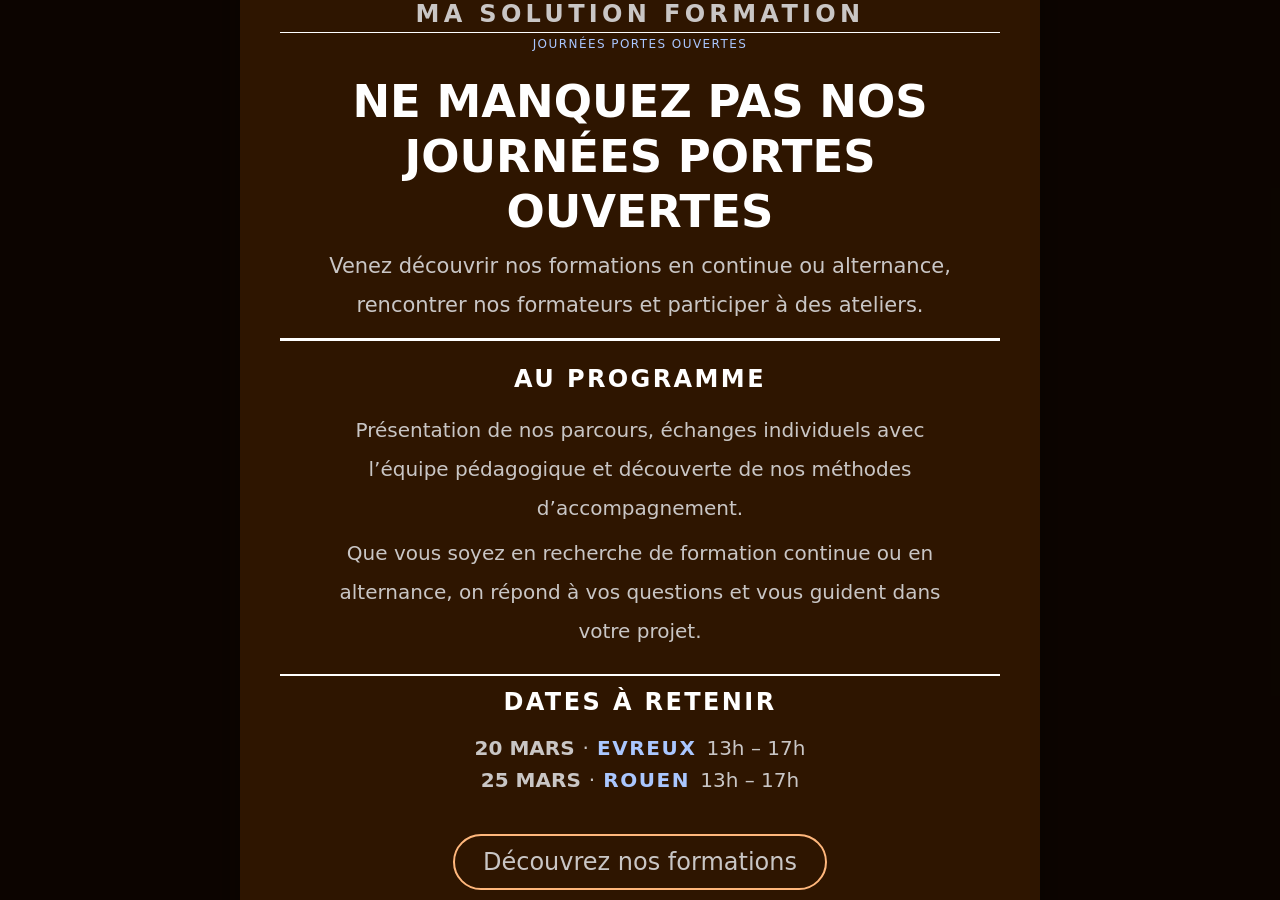
==== index.html @ afb70f4c "first commit" ====
<!DOCTYPE html>
<html>
<head>
  <meta charset="UTF-8" />
  <title>Popup JPO</title>
  <link rel="stylesheet" href="style.css" />
  <link rel="stylesheet" href="modal.css">
</head>
<body class="dark">
  <div class="jpo-overlay">
    <article class="jpo-frontpage" role="dialog" aria-modal="true">
      <button class="jpo-close" aria-label="Fermer la popup">&times;</button>

      <header class="jpo-frontpage-header">
        <div class="jpo-frontpage-masthead">MA SOLUTION FORMATION</div>
        <div class="jpo-frontpage-subhead">JOURNÉES PORTES OUVERTES</div>
      </header>

      <h2 class="jpo-frontpage-headline">
        Ne manquez pas nos<br> Journées portes ouvertes
      </h2>

      <p class="jpo-frontpage-chapo">
        Venez découvrir nos formations en continue ou alternance,<br>
        rencontrer nos formateurs et participer à des ateliers.
      </p>

      <div class="jpo-frontpage-rule"></div>

      <section class="jpo-frontpage-body">
        <div class="jpo-frontpage-col-main">
          <h2 class="jpo-frontpage-section-title">Au programme</h2>
          <p class="jpo-frontpage-text">
            Présentation de nos parcours, échanges individuels avec l’équipe
            pédagogique et découverte de nos méthodes d’accompagnement.
          </p>
          <p class="jpo-frontpage-text">
            Que vous soyez en recherche de formation continue ou en alternance,
            on répond à vos questions et vous guident dans votre projet.
          </p>
        </div>
      </section>

      <section class="jpo-frontpage-dates">
        <h2 class="jpo-frontpage-dates-title">Dates à retenir</h2>

        <div class="jpo-frontpage-dates-list">
          <div class="jpo-frontpage-date-item">
            <span class="jpo-frontpage-date-day">20 mars</span>
            <span class="jpo-frontpage-date-separator">·</span>
            <span class="jpo-frontpage-date-city"><a class="jpo-link" href="">Evreux</a></span>
            <span class="jpo-frontpage-date-time">13h – 17h</span>
          </div>

          <div class="jpo-frontpage-date-item">
            <span class="jpo-frontpage-date-day">25 mars</span>
            <span class="jpo-frontpage-date-separator">·</span>
            <span class="jpo-frontpage-date-city"><a class="jpo-link" href="">Rouen</a></span>
            <span class="jpo-frontpage-date-time">13h – 17h</span>
          </div>
        </div>
      </section>

      <footer class="jpo-frontpage-footer">
        <a href="#formations" class="outlined-button outlined-primary jpo-frontpage-cta">
          Découvrez nos formations
        </a>
      </footer>
    </article>
  </div>
</body>
</html>
---- style.css ----
/*

Theme Name: Ma solution formation thème

Author: MSF team

Description: This theme is use to create template for different taxonomy, as training, skills, projects

Requires at least: 6.7

Tested up to: 6.7

Requires PHP: 7.2

Version: 2.0

License: GNU General Public License v2 or later

License URI: http://www.gnu.org/licenses/gpl-2.0.html

*/

@charset "UTF-8";

@font-face {
    font-family: "SansSerifFLF";
    src: url("/wp-content/themes/msf/assets/fonts/SansSerifFLF.otf") format("opentype");
    font-weight: normal;
    font-style: normal;
}

@font-face {
    font-family: "SansSerifFLF";
    src: url("/wp-content/themes/msf/assets/fonts/SansSerifFLF-Demibold.otf") format("opentype");
    font-weight: 600;
    font-style: normal;
}

@keyframes fade_in_show {
    0% {
        opacity: 0;
    }

    100% {
        opacity: 1;
    }
}

@keyframes slideInRight {
    0% {
        opacity: 0;
        transform: translateX(20px);
    }

    100% {
        opacity: 1;
        transform: translateX(0);
    }
}

@keyframes slideOutLeft {
    0% {
        opacity: 1;
        transform: translateX(0);
    }

    100% {
        opacity: 0;
        transform: translateX(-20px);
    }
}

@keyframes progressPulse {

    0%,
    100% {
        transform: scale(1);
    }

    50% {
        transform: scale(1.1);
    }
}

@keyframes float {

    0%,
    100% {
        transform: translateY(0px);
    }

    50% {
        transform: translateY(-10px);
    }
}

:root {
    font-family: 'SansSerifFLF';
    --bold-weight: 600;
    --display-large-font-size: 43px;
    --display-large-line-height: 48px;
    --display-medium-font-size: 34px;
    --display-medium-line-height: 39px;
    --display-small-font-size: 27px;
    --display-small-line-height: 33px;
    --headline-large-font-size: 24px;
    --headline-large-line-height: 30px;
    --headline-medium-font-size: 21px;
    --headline-medium-line-height: 27px;
    --headline-small-font-size: 18px;
    --headline-small-line-height: 27px;
    --body-large-font-size: 14px;
    --body-large-line-height: 20px;
    --body-medium-font-size: 12px;
    --body-medium-line-height: 28px;
    --theme-switch-base-width: 34px;
    --theme-switch-base-height: 17px;
    --theme-switch-base-indicator-dimension: 6px;
    --theme-switch-base-indicator-pos-offset: 4px;
    --theme-switch-base-indicator-translation: 16px;
    --theme-switch-division-factor: 1;
    --theme-switch-width: calc(var(--theme-switch-base-width)/var(--theme-switch-division-factor));
    --theme-switch-height: calc(var(--theme-switch-base-height)/var(--theme-switch-division-factor));
    --theme-switch-indicator-dimension: calc(var(--theme-switch-base-indicator-dimension)/var(--theme-switch-division-factor));
    --theme-switch-indicator-pos-offset: calc(var(--theme-switch-base-indicator-pos-offset)/var(--theme-switch-division-factor));
    --theme-switch-indicator-translation: calc(var(--theme-switch-base-indicator-translation)/var(--theme-switch-division-factor));
    --outlined-button-padding-vertical: 10px;
    --outlined-button-padding-horizontal: 28px;
    --outlined-button-padding-border-radius: 100px;
    --corner-radius: 2px;
    --section-title-left-padding: 2vw;
    --section-padding: 7.5vh 10vw;
    --section-internal-gap: 4vh;
    --footer-sections-padding: 0 1vw;
    --footer-padding: 2vh 1vw;
    --footer-grid-template: 1fr;
    --footer-links-section-gap: 5%;
    --footer-links-section-padding: 0 10%;
    --footer-capacitations-grid-template: 1fr;
    --footer-capacitations-grid-gap: 4vh;
    --footer-capacitations-figure-padding: 2vh 6vw;
    --gapped-border-container-padding: 1vh 0.5vw;
    --hero-banner-padding: 6px 10px;
    --card-padding: 2vh 3vw;
    --card-internal-gap: 2vh;
    --card-wrapper-left-padding: 2vw;
    --body-post-margin-bottom: 2vh;
}

* {
    padding: 0px;
    margin: 0px;
    box-sizing: border-box;
}

html .light {
    --primary: #F28A1C;
    --on-primary: #FFFFFF;
    --primary-container: #FFDCC2;
    --on-primary-container: #6D3900;
    --secondary: #0066CC;
    --on-secondary: #D9D9D9;
    --secondary-container: #D7E3FF;
    --on-secondary-container: #00458E;
    --surface: #FCF8F8;
    --surface-container: #FFF;
    --surface-container-highest: #EBE8E7;
    --surface-container-var: #F4F0EF;
    --on-surface: #484646;
    --on-surface-var: #000;
    --outline: #DCD9D8;
    --sucess-surface: #B9F21C;
    --error-surface: #FF5449;
}

html .dark {
    --primary: #FFB77C;
    --on-primary: #4D2700;
    --primary-container: #6D3900;
    --on-primary-container: #FFDCC2;
    --secondary: #AAC7FF;
    --on-secondary: #002F65;
    --secondary-container: #00458E;
    --on-secondary-container: #D7E3FF;
    --surface: #1F0C00;
    --surface-container: #2E1500;
    --surface-container-highest: #353434;
    --surface-container-var: #3C1E00;
    --on-surface: #C9C6C5;
    --on-surface-var: #FFF;
    --outline: #929090;
    --sucess-surface: #B9F21C;
    --error-surface: #FF5449;
}

html {
    overflow-x: hidden;
}

h1,
h2,
h3,
h4,
h5,
h6,
p,
a,
li,
span {
    color: var(--on-surface);
}

h1 {
    font-size: var(--display-large-font-size);
    line-height: var(--display-large-line-height);
}

h2 {
    font-size: var(--display-medium-font-size);
    line-height: var(--display-medium-line-height);
}

h3 {
    font-size: var(--display-small-font-size);
    line-height: var(--display-small-line-height);
}

h4 {
    font-size: var(--headline-large-font-size);
    line-height: var(--headline-large-line-height);
}

h5 {
    font-size: var(--headline-medium-font-size);
    line-height: var(--headline-medium-line-height);
}

h6 {
    font-size: var(--headline-small-font-size);
    line-height: var(--headline-small-line-height);
}

p,
span,
a {
    font-size: var(--body-large-font-size);
    line-height: var(--body-large-line-height);
}

a {
    text-decoration: none;
}

.outlined-button {
    padding: var(--outlined-button-padding-vertical) var(--outlined-button-padding-horizontal);
    border-radius: var(--outlined-button-padding-border-radius);
    border: 2.5px solid black;
    width: fit-content;
    font-size: var(--headline-large-font-size);
    line-height: var(--headline-large-line-height);
}

.outlined-primary {
    background-color: var(--surface-container);
    border-color: var(--primary);
    color: var(--on-surface);
}

body {
    background-color: var(--surface);
}

.section-title {
    font-size: var(--display-small-font-size);
    line-height: var(--display-small-line-height);
    border-left: 1.5px solid var(--primary);
    padding-left: var(--section-title-left-padding);
}

section {
    padding: var(--section-padding);
    display: flex;
    flex-direction: column;
    gap: var(--section-internal-gap);
}

html {
    -ms-overflow-style: none;
    scrollbar-width: none;
}

html::-webkit-scrollbar {
    display: none;
}

nav {
    background-color: var(--surface-container);
    display: grid;
    grid-template-columns: repeat(2, 1fr);
    padding: 2vh 2vw;
    width: 100%;
    justify-content: space-between;
    position: relative;
}

nav img {
    height: auto;
    width: calc(2*4px + 2 * var(--theme-switch-height) + var(--theme-switch-width));
}

nav:has(#burger-checkbox:checked) #nav-links-container {
    display: flex;
    flex-direction: column;
    animation: fade_in_show 0.3s;
}

svg {
    fill: var(--primary);
    stroke: var(--primary);
}

#theme-switch-container {
    display: flex;
    gap: 4px;
    align-items: center;
}

#theme-switch-container svg {
    width: auto;
    height: var(--theme-switch-height);
}

.switch {
    position: relative;
    display: inline-block;
    width: var(--theme-switch-width);
    height: var(--theme-switch-height);
}

.switch input {
    opacity: 0;
    width: 0;
    height: 0;
}

.slider {
    position: absolute;
    top: 0;
    left: 0;
    right: 0;
    bottom: 0;
    background-color: var(--surface-container);
    -webkit-transition: .4s;
    transition: .4s;
    border: 2px solid var(--primary);
    border-radius: var(--theme-switch-height);
}

.slider:before {
    position: absolute;
    content: "";
    height: var(--theme-switch-indicator-dimension);
    width: var(--theme-switch-indicator-dimension);
    left: var(--theme-switch-indicator-pos-offset);
    bottom: var(--theme-switch-indicator-pos-offset);
    background-color: var(--primary);
    -webkit-transition: .4s;
    transition: .4s;
    border-radius: var(--theme-switch-indicator-dimension);
}

input:checked+.slider:before {
    -webkit-transform: translateX(var(--theme-switch-indicator-translation));
    -ms-transform: translateX(var(--theme-switch-indicator-translation));
    transform: translateX(var(--theme-switch-indicator-translation));
}

#nav-links-container {
    display: none;
    position: absolute;
    top: 100%;
    left: 0;
    right: 0;
    background-color: var(--surface-container-var);
    padding: 2vh 4vw;
    z-index: 1000;
    gap: 3vh;
}

#nav-links-container .outlined-primary {
    align-self: center;
}

.parent-menu-item {
    border-top: 1px solid var(--primary-container);
    padding-top: 0.5vh;
    display: flex;
    flex-direction: column;
    gap: 1vh;
    justify-content: space-between;
}

.parent-menu-item svg {
    height: 18px;
    width: auto;
}

.parent-menu-title {
    display: flex;
    gap: 0.5vh;
    justify-content: space-between;
    align-items: center;
}

.parent-menu-title a {
    font-size: var(--display-small-font-size);
    line-height: var(--display-small-line-height);
    font-weight: var(--bold-weight);
    color: var(--on-surface);
}

.parent-description {
    font-size: var(--headline-large-font-size);
    line-height: var(--headline-large-line-height);
    color: var(--primary);
    font-weight: var(--bold-weight);
    padding-bottom: 2vh;
}

.sub-menu-item-container {
    display: none;
    flex-direction: column;
    gap: 2vh;
    padding: 1vh 0;
    animation: fade_in_show 0.4s;
}

.sub-menu-item {
    display: flex;
    flex-direction: column;
    gap: 2vh;
}

.sub-menu-item a {
    font-size: var(--body-large-font-size);
    line-height: var(--body-large-line-height);
    font-weight: var(--bold-weight);
    color: var(--secondary);
}

.sub-menu-item ul {
    padding-left: 5vw;
    font-size: var(--body-large-font-size);
    line-height: var(--body-large-line-height);
    color: var(--on-surface-var);
}

.sub-nav {
    display: flex;
    flex-direction: column;
    gap: 2vh
}

#burger-checkbox {
    display: none;
}

#burger-button label {
    position: absolute;
    right: 20px;
    display: flex;
    flex-direction: column;
    justify-content: space-between;
    height: 40px;
}

#burger-button label div {
    position: relative;
    width: 50px;
    height: 5px;
    background-color: var(--secondary);
    transition: 0.3s ease transform, 0.3s ease top, 0.3s ease width,
        0.3s ease right, 0.3s ease opacity;
    border-radius: 2px;
    transform-origin: 0;
}

#burger-button:has(#burger-checkbox:checked) label div:first-child {
    transform: rotateZ(45deg);
}

#burger-button:has(#burger-checkbox:checked) label div:nth-child(2) {
    transform: rotateZ(45deg);
    opacity: 0;
    width: 0;
}

#burger-button:has(#burger-checkbox:checked) label div:last-child {
    transform: rotateZ(-45deg);
}

footer {
    width: 100%;
    display: grid;
    grid-template-columns: var(--footer-grid-template);
    background-color: var(--surface-container);
    padding: var(--footer-padding);
}

footer section {
    padding: var(--footer-sections-padding);
}

footer h3 {
    color: var(--secondary);
    text-align: center;
}

.facebook-cls-1 {
    fill: var(--surface-container);
}

.youtube-cls-1 {
    fill: var(--surface-container);
}

.youtube-cls-2 {
    fill-rule: evenodd;
}

.instagram-cls-1 {
    fill: var(--surface-container);
}

.instagram-cls-2 {
    fill-rule: evenodd;
}

.instagram-cls-2,
.instagram-cls-3 {
    fill: var(--primary);
}

#contacts a,
#contacts p {
    font-size: var(--headline-small-font-size);
    line-height: var(--headline-small-line-height);
}

#contacts p,
#links-section h6 {
    text-align: center;
}

#links-section>div {
    gap: var(--footer-links-section-gap);
    display: flex;
    padding: var(--footer-links-section-padding);
    justify-self: center;
    align-items: center;
    justify-items: center;
}

#links-section svg {
    flex: 1;
    width: 100%;
}

#links-section p {
    text-align: center;
}

#links-section>div>a {
    flex: 1;
}

#capacitations>div {
    display: grid;
    grid-template-columns: var(--footer-capacitations-grid-template);
    gap: var(--footer-capacitations-grid-gap);
    justify-items: center;
    align-items: center;
}

#capacitations figure {
    width: 100%;
    height: 100%;
    padding: var(--footer-capacitations-figure-padding);
    background-color: white;
    border-radius: var(--corner-radius);
}

#capacitations img {
    height: 100%;
    width: 100%;
    object-fit: contain;
}

#capacitations a {
    line-height: var(--display-small-line-height);
    font-size: var(--display-small-font-size);
    font-weight: var(--bold-weight);
    color: var(--primary);
    text-align: center;
}

.gapped-border {
    --s: 4vh;
    border: 3px solid var(--primary);
    width: 100%;
    aspect-ratio: 16/9;
    padding: var(--gapped-border-container-padding);
    background-color: var(--surface-container) content-box;
    mask:
        conic-gradient(at var(--s) var(--s), #0000 75%, #000 0) 0 0/calc(100% - var(--s)) calc(100% - var(--s)),
        conic-gradient(#000 0 0) content-box;
}

#legal-links ul,
#quick-links ul {
    list-style-type: none;
    display: flex;
    flex-direction: column;
    justify-content: center;
    text-align: center;
}

#legal-links a,
#quick-links a {
    line-height: var(--display-small-line-height);
    font-size: var(--display-small-font-size);
}

#post-content {
    padding: var(--section-padding);
}

#post-content h1 {
    line-height: var(--display-large-line-height);
    font-size: var(--display-large-font-size);
    margin-bottom: 1vh;
}

#post-title-banner {
    width: 90%;
}

#post-content header {
    margin-bottom: 2vh;
}

#post-content ul {
    margin-left: 2vw;
}

#post-content table {
    border: 0.8px solid var(--on-surface);
    color: var(--on-surface);
}

.post-body h2,
.post-body h3,
.post-body p,
.post-body ul,
.post-body table,
.wp-block-group h2,
.wp-block-group h3,
.wp-block-group p,
.wp-block-group ul,
.wp-block-group table {
    margin-bottom: var(--body-post-margin-bottom);
}

#post-content header,
#project-header header {
    position: relative;
}

#hero-image {
    width: 100%;
    aspect-ratio: 16/10;
}

.hero-banner {
    position: absolute;
    padding: var(--hero-banner-padding);
    background-color: rgba(0, 0, 0, 0.8);
}

.hero-title {
    top: 2vh;
    width: 100%;
}

.hero-title h2 {
    display: flex;
}

.hero-title h2 span:first-child::after {
    content: "";
    display: inline-block;
    background-color: var(--primary);
    height: var(--body-large-line-height);
    width: 1px;
    margin: 0 8px;
    vertical-align: middle;
}

.hero-title h1 {
    line-height: var(--display-small-line-height);
    font-size: var(--display-small-font-size);
}

.hero-date {
    bottom: 2vh;
    right: 0;
    display: flex;
    justify-items: center;
    flex-direction: column;
    color: var(--on-surface-var);
}

.light .hero-date time,
.light .hero-title span,
.light .hero-title h1 {
    color: #c9c6c5;
}

.hero-date time:first-child:after {
    content: "";
    display: block;
    background-color: var(--primary);
    height: var(--body-large-line-height);
    margin: 1vh 0;
    width: 100%;
    height: 1px;
}

body>header {
    position: relative;
}

#nav-form {
    top: 15%;
    left: 50%;
    width: 90%;
    z-index: 9999;
    padding: 4vh 5vw;
    flex-direction: column;
    transform: translateX(-50%);
    position: absolute;
    border-radius: var(--corner-radius);
    background-color: var(--surface-container);
    border: solid 0.5px var(--primary);
    max-width: 600px;
}

.display-none {
    display: none;
}

.display-flex {
    display: flex;
}

#nav-form-header {
    display: flex;
    justify-content: space-between;
    margin-bottom: 2vh;
}

#nav-form-header svg {
    height: var(--headline-medium-line-height);
    fill: var(--on-surface-var);
    stroke: unset;
    cursor: pointer;
    transition: transform 0.2s ease;
}

#nav-form-progress {
    padding: 1vh 2vw;
    background-color: var(--primary-container);
    display: flex;
    flex-direction: column;
    gap: 2vh;
    border-radius: var(--corner-radius);
    margin-bottom: 3vh;
}

#nav-form-progress>div::after {
    content: '';
    position: absolute;
    left: 14px;
    top: 100%;
    width: 2px;
    height: 2vh;
    background-color: var(--on-primary-container);
    transition: all 0.3s ease;
}

#nav-form-progress>div:last-child::after {
    display: none;
}

#nav-form-progress>div {
    display: flex;
    gap: 2vw;
    align-items: center;
    transition: all 0.3s ease;
    position: relative;
}

#nav-form-progress>div span:first-child {
    border-radius: 50%;
    aspect-ratio: 1;
    width: 30px;
    display: flex;
    justify-content: center;
    align-items: center;
    font-weight: var(--bold-weight);
    transition: all 0.3s ease;
}

.progress-inactive {
    background-color: var(--outline);
    color: var(--on-surface);
}

.progress-active {
    background-color: var(--primary);
    color: var(--on-primary);
    animation: progressPulse 0.6s ease-in-out;
}

.progress-validate {
    background-color: var(--sucess-surface);
    color: #FFF;
}

.progress-validate::after {
    content: "✓";
}

fieldset {
    border: unset;
    display: grid;
    gap: 2vh;
}

fieldset.step-entering {
    animation: slideInRight 0.4s ease-out;
}

fieldset.step-leaving {
    animation: slideOutLeft 0.4s ease-out;
}

fieldset>div {
    display: grid;
    width: 100%;
    gap: 1.5vh;
}

label {
    font-size: var(--body-large-font-size);
    line-height: var(--body-large-line-height);
    color: var(--on-surface);
}

.field-form-radio {
    display: flex;
    justify-content: space-between;
    align-items: center;
    padding: 1vh 0;
}

.field-form-radio input[type="radio"],
.field-form-radio input[type="checkbox"] {
    appearance: none;
    -webkit-appearance: none;
    -moz-appearance: none;
    width: 20px;
    height: 20px;
    border: 2px solid var(--outline);
    background-color: #FFF;
    cursor: pointer;
    position: relative;
    transition: all 0.3s ease;
}

.field-form-radio input[type="radio"] {
    border-radius: 50%;
}

.field-form-radio input[type="checkbox"] {
    border-radius: 4px;
}

.field-form-radio input[type="radio"]:checked,
.field-form-radio input[type="checkbox"]:checked {
    border-color: var(--primary);
    background-color: #FFF;
}

.field-form-radio input[type="radio"]:checked::after {
    content: "";
    position: absolute;
    width: 10px;
    height: 10px;
    background-color: var(--primary);
    border-radius: 50%;
    top: 50%;
    left: 50%;
    transform: translate(-50%, -50%);
}

.field-form-radio input[type="checkbox"]:checked::after {
    content: "✓";
    position: absolute;
    color: var(--primary);
    font-size: 14px;
    font-weight: bold;
    top: 50%;
    left: 50%;
    transform: translate(-50%, -50%);
    line-height: 1;
}

.field-form-text {
    display: flex;
    flex-direction: column;
    gap: 0.5vh;
}

.field-form-text input,
.field-form-text textarea {
    padding: 8px 12px;
    border: 1px solid var(--outline);
    border-radius: var(--corner-radius);
    background-color: var(--surface-container);
    color: var(--on-surface);
    font-family: inherit;
    font-size: var(--body-large-font-size);
    transition: border-color 0.3s ease, outline 0.3s ease;
}

.field-form-text input:focus,
.field-form-text textarea:focus {
    outline: 2px solid var(--primary);
    border-color: var(--primary);
}

.field-error {
    color: var(--error-surface);
    font-size: var(--body-large-font-size);
    margin-top: 0.5vh;
    min-height: 18px;
}

.next-button {
    padding: 10px 24px;
    border: unset;
    border-radius: 5px;
    background-color: var(--primary);
    color: var(--on-primary);
    width: min-content;
    margin-top: 2vh;
    cursor: pointer;
    font-size: var(--body-large-font-size);
    font-weight: var(--bold-weight);
    transition: all 0.3s ease;
}

.next-button:disabled {
    opacity: 0.5;
    cursor: not-allowed;
}

.toast-container {
    position: fixed;
    top: 20px;
    right: 20px;
    z-index: 10000;
    display: flex;
    flex-direction: column;
    gap: 12px;
    pointer-events: none;
}

.toast {
    display: flex;
    align-items: center;
    gap: 12px;
    padding: 12px 16px;
    background-color: var(--surface-container);
    border-radius: var(--corner-radius);
    box-shadow: 0 4px 12px rgba(0, 0, 0, 0.15);
    min-width: 300px;
    max-width: 400px;
    opacity: 0;
    transform: translateX(100%);
    transition: all 0.3s ease;
    pointer-events: all;
    border-left: 4px solid;
}

.toast--visible {
    opacity: 1;
    transform: translateX(0);
}

.toast--hiding {
    opacity: 0;
    transform: translateX(100%);
}

.toast--success {
    border-left-color: var(--sucess-surface);
}

.toast--error {
    border-left-color: var(--error-surface);
}

.toast--warning {
    border-left-color: var(--primary);
}

.toast--info {
    border-left-color: var(--secondary);
}

.toast__icon {
    flex-shrink: 0;
    width: 24px;
    height: 24px;
}

.toast--success .toast__icon svg {
    fill: var(--sucess-surface);
}

.toast--error .toast__icon svg {
    fill: var(--error-surface);
}

.toast--warning .toast__icon svg {
    fill: var(--primary);
}

.toast--info .toast__icon svg {
    fill: var(--secondary);
}

.toast__message {
    flex: 1;
    font-size: var(--body-large-font-size);
    line-height: var(--body-large-line-height);
    color: var(--on-surface);
}

.toast__close {
    flex-shrink: 0;
    background: transparent;
    border: none;
    color: var(--on-surface-var);
    font-size: 24px;
    line-height: 1;
    cursor: pointer;
    padding: 0;
    width: 24px;
    height: 24px;
    display: flex;
    align-items: center;
    justify-content: center;
    transition: opacity 0.2s ease;
    opacity: 0.6;
}

.toast__close:hover {
    opacity: 1;
}

.error-404 {
    min-height: 70vh;
    display: flex;
    align-items: center;
    justify-content: center;
    padding: var(--section-padding);
    background-color: var(--surface);
}

.error-container {
    width: 100%;
    max-width: 600px;
    margin: 0 auto;
}

.error-content {
    display: flex;
    flex-direction: column;
    align-items: center;
    gap: 3vh;
    text-align: center;
}

.error-image {
    width: 120px;
    height: 120px;
    margin-bottom: 2vh;
    animation: float 3s ease-in-out infinite;
}

.error-image svg {
    width: 100%;
    height: 100%;
}

.error-404 h1 {
    font-size: 64px;
    line-height: 1.2;
    font-weight: var(--bold-weight);
    color: var(--primary);
    margin: 0;
}

.error-404 .subtitle {
    font-size: var(--display-small-font-size);
    line-height: var(--display-small-line-height);
    font-weight: var(--bold-weight);
    color: var(--on-surface);
    margin: 0;
}

.error-404 .description {
    font-size: var(--body-large-font-size);
    line-height: var(--body-large-line-height);
    color: var(--on-surface);
    margin: 2vh 0;
}

.error-404 .seo-suggestions {
    display: flex;
    flex-direction: column;
    gap: 2vh;
    width: 100%;
    margin-top: 2vh;
}

.error-404 .home-button {
    display: inline-flex;
    align-items: center;
    justify-content: center;
    padding: var(--outlined-button-padding-vertical) var(--outlined-button-padding-horizontal);
    border-radius: var(--outlined-button-padding-border-radius);
    border: 2.5px solid var(--primary);
    background-color: var(--surface-container);
    color: var(--on-surface);
    font-size: var(--headline-large-font-size);
    line-height: var(--headline-large-line-height);
    font-weight: 500;
    text-decoration: none;
    transition: all 0.3s ease;
}

.post {
    background-color: var(--surface-container);
    padding: var(--card-padding);
    border-radius: var(--corner-radius);
}

.post>div {
    display: flex;
    flex-direction: column;
    border-left: 1.5px solid var(--primary);
    padding-left: var(--card-wrapper-left-padding);
    gap: var(--card-internal-gap);
}

.post h3 {
    font-size: var(--headline-large-font-size);
    line-height: var(--headline-large-line-height);
    color: var(--on-surface-var);
}

.post header span {
    font-size: var(--headline-large-font-size);
    line-height: var(--headline-large-line-height);
    color: var(--secondary);
}

.post a {
    text-align: right;
    color: var(--primary);
    font-weight: 600;
    font-size: var(--headline-medium-font-size);
    line-height: var(--headline-medium-line-height);
}

.post footer {
    display: flex;
    justify-content: end;
}

.post figure {
    padding-bottom: var(--card-internal-gap);
}

.post img {
    width: 100%;
    aspect-ratio: 16/10;
    object-fit: cover;
    object-position: center 15%;
    border-radius: var(--corner-radius);
}

.sun-hollow-cls-1,
.sun-hollow-cls-2 {
    fill: var(--primary);
}

.sun-hollow-cls-3 {
    fill: none;
    stroke: var(--primary);
    stroke-miterlimit: 10;
    stroke-width: 2.71px;
}

.sun-hollow-cls-2 {
    fill-rule: evenodd;
}

.sun-full-cls-1,
.sun-full-cls-2 {
    fill: var(--primary);
}

.sun-full-cls-2 {
    fill-rule: evenodd;
}

.moon-hollow-1 {
    fill: none;
    stroke: var(--primary);
    stroke-miterlimit: 10;
    stroke-width: 3.01px;
}

.maintenance-logo {
    display: flex;
    justify-content: center;
}

.maintenance {
    display: flex;
    flex-direction: column;
    gap: 30px;
    justify-items: center;
    text-align: center;
}

.nav-badge {
    aspect-ratio: 1;
    height: unset;
}

.wp-custom-link a {
    color: var(--on-surface);
    font-weight: var(--bold-weight);
}

.banner-container {
    width: 100%;
    overflow: hidden;
    background: linear-gradient(135deg, var(--primary) 0%, var(--secondary) 100%);
    padding: 15px 0;
}

.banner-inner {
    display: flex;
    width: fit-content;
    gap: 60px;
    animation: scroll-left 20s linear infinite;
}

.banner-track {
    display: flex;
    white-space: nowrap;
    gap: 60px;
}

.banner-track span {
    text-transform: uppercase;
    padding: 0 10px;
    color: white;
}

.nav-badge {
    width: 110px;
    height: auto;
    aspect-ratio: 1;
}

#post-content a {
    font-weight: var(--bold-weight);
    color: var(--secondary);
}

#post-content a:hover {
    text-decoration: underline;
}

@keyframes scroll-left {
    0% {
        transform: translateX(0);
    }

    100% {
        transform: translateX(-45%);
    }
}

@media screen and (min-width: 768px) {
    :root {
        --display-large-font-size: 50px;
        --display-large-line-height: 56px;
        --display-medium-font-size: 39px;
        --display-medium-line-height: 45px;
        --display-small-font-size: 32px;
        --display-small-line-height: 39px;
        --headline-large-font-size: 28px;
        --headline-large-line-height: 35px;
        --headline-medium-font-size: 24px;
        --headline-medium-line-height: 32px;
        --headline-small-font-size: 21px;
        --headline-small-line-height: 27px;
        --body-large-font-size: 16px;
        --body-large-line-height: 23px;
        --theme-switch-division-factor: 0.75;
        --footer-grid-template: repeat(2, 1fr);
        --footer-sections-padding: 0 2vw;
        --footer-padding: 4vh 1vw;
        --hero-banner-padding: 6px 10px;
        --card-padding: 2vh 1.5vw;
        --body-post-margin-bottom: 3vh;
    }

    #nav-form {
        width: 80%;
        max-width: 700px;
        padding: 5vh 6vw;
    }

    #nav-form-header svg:hover {
        transform: rotate(90deg);
    }

    .field-form-radio:hover {
        background-color: rgba(var(--primary), 0.05);
    }

    .field-form-radio input[type="radio"]:hover,
    .field-form-radio input[type="checkbox"]:hover {
        border-color: var(--primary);
        transform: scale(1.1);
    }

    .next-button:not(:disabled):hover {
        opacity: 0.9;
        transform: translateY(-2px);
        box-shadow: 0 4px 8px rgba(0, 0, 0, 0.1);
    }

    .toast-container {
        right: 10px;
        left: 10px;
        top: 10px;
    }

    .toast {
        min-width: unset;
        max-width: unset;
        width: 100%;
    }

    .error-image {
        width: 150px;
        height: 150px;
    }

    .error-404 h1 {
        font-size: 96px;
    }

    .error-404 .seo-suggestions {
        flex-direction: row;
        justify-content: center;
    }

    .post header {
        display: flex;
        justify-content: space-between;

    }

    .nav-badge {
        width: 200px;
    }
}

@media screen and (min-width: 1024px) {
    :root {
        --display-large-font-size: 57px;
        --display-large-line-height: 64px;
        --display-medium-font-size: 45px;
        --display-medium-line-height: 52px;
        --display-small-font-size: 34px;
        --display-small-line-height: 44px;
        --headline-large-font-size: 32px;
        --headline-large-line-height: 40px;
        --headline-medium-font-size: 28px;
        --headline-medium-line-height: 36px;
        --headline-small-font-size: 24px;
        --headline-small-line-height: 32px;
        --body-large-font-size: 20px;
        --body-large-line-height: 28px;
        --theme-switch-division-factor: 0.5625;
        --section-title-left-padding: 1vw;
        --section-padding: 8vh 14vw;
        --section-internal-gap: calc(2vh + 2vw);
        --footer-grid-template: repeat(5, 1fr);
        --footer-sections-padding: 0 1vw;
        --footer-padding: 2vh 2vw;
        --footer-capacitations-figure-padding: 0.25vh 0.5vw;
        --footer-links-section-padding: 0 20%;
        --footer-capacitations-grid-template: repeat(2, 1fr);
        --hero-banner-padding: 6px 10px;
        --card-padding: 1.5vh 1vw;
        --body-post-margin-bottom: 4vh;
    }

    nav img {
        height: 8vh;
        width: auto;
    }

    footer section {
        padding: 0;
    }

    .gapped-border {
        --s: 2vh;
        padding: 0;
    }

    footer {
        gap: 1vw;
    }

    .outlined-primary:hover {
        background-color: var(--primary-container);
        color: var(--on-primary-container);
    }

    .outlined-button {
        font-size: var(--headline-small-font-size);
        line-height: var(--headline-small-line-height);
    }

    nav {
        grid-template-columns: 1fr 4fr 1fr;
        justify-items: center;
        align-items: center;
        position: relative;
    }

    #logo-nav-link {
        justify-self: start;
    }

    .menu-header-menu-container {
        display: flex;
        gap: 2vw;
    }

    #nav-links-container {
        top: 0;
        display: flex;
        flex-direction: column;
        background-color: var(--surface-container);
        gap: 2vh;
        position: static;
    }

    #nav-background-hovered {
        top: 100%;
        left: 0;
        right: 0;
        width: 100%;
        height: min(60vh, 500px);
        background-color: var(--surface-container-var);
        display: none;
        position: absolute;
        z-index: 1;
    }

    #nav-links-container svg {
        display: none;
    }

    .parent-menu-item {
        border: none;
    }

    .parent-menu-item a {
        text-align: center;
        border: none;
        font-size: var(--headline-medium-font-size);
        line-height: var(--headline-medium-line-height);
    }

    .sub-nav a {
        height: calc(2 * var(--headline-medium-line-height));
    }

    .sub-menu-item-container {
        display: none;
    }

    .sub-menu-item-container {
        position: absolute;
        display: none;
        background-color: var(--surface-container-var);
        animation: fade_in_show 0.4s;
        top: 100%;
        left: 0;
        right: 0;
        width: 100%;
        z-index: 2;
        padding: 4vh 2vw;
    }

    .sub-menu-item {
        display: grid;
        grid-template-columns: repeat(4, 1fr);
        gap: 4vw;
    }

    .sub-menu-item ul {
        padding-left: 2vw;
    }

    #burger-button,
    #burger-button * {
        display: none;
    }

    #nav-form-button {
        cursor: pointer;
    }

    #capacitations>div a {
        order: 3;
        grid-column: 1 / span 2;
    }

    .hero-title {
        top: 5vh;
        width: fit-content;
    }

    .hero-date {
        bottom: 5vh;
    }

    #nav-form {
        width: 70%;
        max-width: 800px;
    }

    .error-image {
        width: 180px;
        height: 180px;
    }

    .error-404 h1 {
        font-size: 120px;
    }

    .error-404 .home-button:hover {
        background-color: var(--primary-container);
        color: var(--on-primary-container);
        transform: translateY(-2px);
        box-shadow: 0 4px 12px rgba(0, 0, 0, 0.1);
    }

    .post figure {
        padding: 0;
    }

    .post>div>div {
        display: grid;
        gap: 1vw;
        grid-template-columns: 1fr 2fr;
    }

    .nav-badge {
        align-self: center;
        width: 175px;
    }

    .wp-custom-link a:hover {
        text-decoration: underline;
    }

}
---- modal.css ----
.jpo-overlay {
    position: fixed;
    inset: 0;
    background: rgba(0, 0, 0, 0.6);
    display: flex;
    align-items: center;
    justify-content: center;
    z-index: 9999;
    animation: fade_in_show 0.3s ease-out;
    padding: 16px;
}

.jpo-overlay .jpo-link {
    color: var(--secondary);
    text-decoration: none;
    font-weight: var(--bold-weight);
}

.jpo-frontpage {
    background-color: var(--surface-container);
    color: var(--on-surface);
    width: 100%;
    max-width: 800px;
    padding: 20px 16px;
    border-radius: 3px;
    box-shadow: 0 10px 30px rgba(0, 0, 0, 0.35);
    position: relative;
    font-family: 'SansSerifFLF', system-ui, -apple-system, BlinkMacSystemFont, sans-serif;
    display: flex;
    flex-direction: column;
}

.jpo-close {
    position: absolute;
    top: 8px;
    right: 10px;
    border: none;
    background: transparent;
    color: var(--on-surface-var);
    font-size: 20px;
    cursor: pointer;
    line-height: 1;
}

.jpo-frontpage-header {
    text-align: center;
    margin-bottom: 8px;
    padding-top: 8px;
}

.jpo-frontpage-masthead {
    font-size: calc(var(--headline-small-font-size) * 1.0);
    letter-spacing: 0.18em;
    text-transform: uppercase;
    font-weight: var(--bold-weight);
    border-bottom: 1px solid var(--on-surface-var);
    padding-bottom: 4px;
}

.jpo-frontpage-subhead {
    font-size: var(--body-medium-font-size);
    text-transform: uppercase;
    letter-spacing: 0.12em;
    margin-top: 4px;
    color: var(--secondary);
}

.jpo-frontpage-headline {
    margin-top: 12px;
    text-align: center;
    text-transform: uppercase;
    font-weight: var(--bold-weight);
    color: var(--on-surface-var);
    font-size: var(--display-small-font-size);
    line-height: var(--display-small-line-height);
}

.jpo-frontpage-chapo {
    margin-top: 8px;
    text-align: center;
    font-size: calc(var(--body-large-font-size) * 1.05);
    line-height: calc(var(--body-large-line-height) * 1.4);
}

.jpo-frontpage-rule {
    margin: 12px 0;
    border-top: 3px solid var(--on-surface-var);
}

.jpo-frontpage-body {
    display: block;
    padding: 0 4vw;
}

.jpo-frontpage-col-main {
    padding-right: 0;
    border-right: none;
}

.jpo-frontpage-section-title {
    font-size: var(--headline-small-font-size);
    text-transform: uppercase;
    letter-spacing: 0.10em;
    text-align: center;
    margin-bottom: 6px;
    color: var(--on-surface-var);
}

.jpo-frontpage-text {
    font-size: var(--body-large-font-size);
    line-height: calc(var(--body-large-line-height) * 1.4);
    text-align: center;
    margin-bottom: 6px;
}

.jpo-frontpage-dates {
    margin-top: 16px;
    padding-top: 10px;
    padding: 0 4vw;
    gap: unset;
    padding-bottom: 10px;
    border-top: 2px solid var(--on-surface-var);
}

.jpo-frontpage-dates-title {
    text-align: center;
    font-size: var(--headline-small-font-size);
    text-transform: uppercase;
    letter-spacing: 0.10em;
    margin-bottom: 6px;
    color: var(--on-surface-var);
}

.jpo-frontpage-dates-list {
    display: flex;
    flex-direction: column;
    gap: 4px;
}

.jpo-frontpage-date-item {
    font-size: calc(var(--body-large-font-size) * 1.05);
    line-height: calc(var(--body-large-line-height) * 1.3);
    display: flex;
    justify-content: center;
}

.jpo-frontpage-date-day {
    font-weight: var(--bold-weight);
    text-transform: uppercase;
}

.jpo-frontpage-date-city {
    text-transform: uppercase;
    letter-spacing: 0.08em;
}

.jpo-frontpage-date-time {
    margin-left: 0.5em;
}

.jpo-frontpage-date-separator {
    margin: 0 0.4em;
}

.jpo-frontpage-footer {
    margin-top: 20px;
    padding-top: 10px;
    display: flex;
    justify-content: center;
}

.jpo-frontpage-cta {
    font-size: var(--headline-small-font-size);
    line-height: var(--headline-small-line-height);
}

@media screen and (min-width: 900px) {
    .jpo-frontpage {
        padding: 24px 40px;
    }

    .jpo-frontpage-headline {
        font-size: calc(var(--display-medium-font-size) * 1.0);
        line-height: calc(var(--display-medium-line-height) * 1.05);
        margin-top: 16px;
    }

    .jpo-link:hover,
    .jpo-link:focus {
        text-decoration: underline;
    }
}
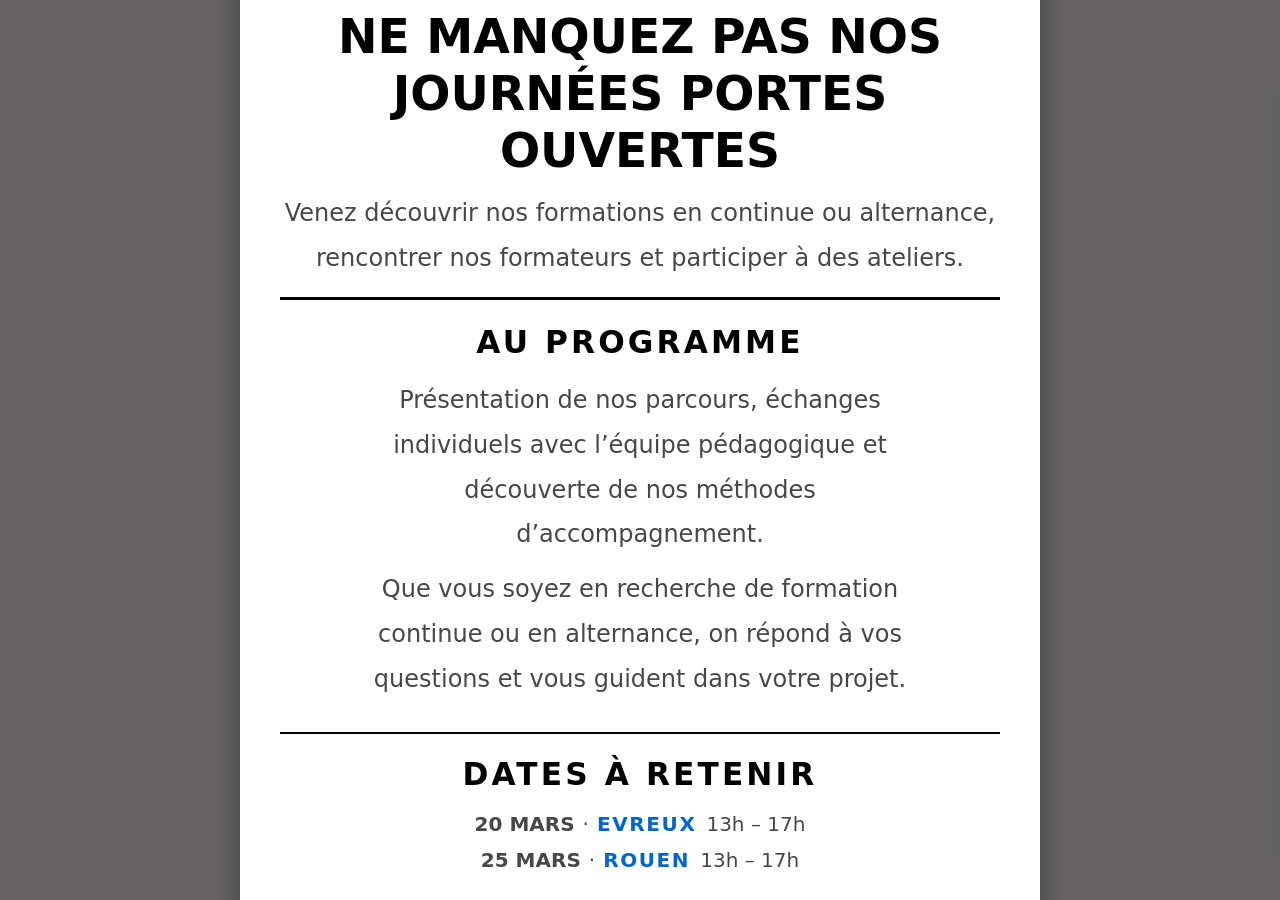
==== commit 4b5929bd: "demo ready" ====
--- a/index.html
+++ b/index.html
@@ -6,7 +6,7 @@
   <link rel="stylesheet" href="style.css" />
   <link rel="stylesheet" href="modal.css">
 </head>
-<body class="dark">
+<body class="light">
   <div class="jpo-overlay">
     <article class="jpo-frontpage" role="dialog" aria-modal="true">
       <button class="jpo-close" aria-label="Fermer la popup">&times;</button>
--- a/modal.css
+++ b/modal.css
@@ -1,192 +1,217 @@
 .jpo-overlay {
-    position: fixed;
-    inset: 0;
-    background: rgba(0, 0, 0, 0.6);
-    display: flex;
-    align-items: center;
-    justify-content: center;
-    z-index: 9999;
-    animation: fade_in_show 0.3s ease-out;
-    padding: 16px;
+  position: fixed;
+  inset: 0;
+  background: rgba(0, 0, 0, 0.6);
+  display: flex;
+  align-items: center;
+  justify-content: center;
+  z-index: 9999;
+  animation: fade_in_show 0.3s ease-out;
+  padding: 12px;
 }
 
 .jpo-overlay .jpo-link {
-    color: var(--secondary);
-    text-decoration: none;
-    font-weight: var(--bold-weight);
-}
-
+  color: var(--secondary);
+  text-decoration: none;
+  font-weight: var(--bold-weight);
+}
+
+/* MOBILE FIRST : texte grand et modal plus étirée */
 .jpo-frontpage {
-    background-color: var(--surface-container);
-    color: var(--on-surface);
-    width: 100%;
+  background-color: var(--surface-container);
+  color: var(--on-surface);
+  width: 100%;
+  max-width: 880px;              /* plus large sur mobile paysage */
+  padding: 26px 22px;            /* plus d’air */
+  border-radius: 3px;
+  box-shadow: 0 10px 30px rgba(0, 0, 0, 0.35);
+  position: relative;
+  font-family: 'SansSerifFLF', system-ui, -apple-system, BlinkMacSystemFont, sans-serif;
+  display: flex;
+  flex-direction: column;
+}
+
+.jpo-close {
+  position: absolute;
+  top: 10px;
+  right: 12px;
+  border: none;
+  background: transparent;
+  color: var(--on-surface-var);
+  font-size: 24px;              /* plus lisible au pouce */
+  cursor: pointer;
+  line-height: 1;
+}
+
+/* Bandeau journal */
+.jpo-frontpage-header {
+  text-align: center;
+  margin-bottom: 12px;
+  padding-top: 12px;
+}
+
+.jpo-frontpage-masthead {
+  font-size: calc(var(--headline-small-font-size) * 1.3);
+  letter-spacing: 0.18em;
+  text-transform: uppercase;
+  font-weight: var(--bold-weight);
+  border-bottom: 1px solid var(--on-surface-var);
+  padding-bottom: 6px;
+}
+
+.jpo-frontpage-subhead {
+  font-size: calc(var(--body-medium-font-size) * 1.3);
+  text-transform: uppercase;
+  letter-spacing: 0.12em;
+  margin-top: 6px;
+  color: var(--secondary);
+}
+
+/* Gros titre */
+.jpo-frontpage-headline {
+  margin-top: 18px;
+  text-align: center;
+  text-transform: uppercase;
+  font-weight: var(--bold-weight);
+  color: var(--on-surface-var);
+  font-size: calc(var(--display-small-font-size) * 1.4);     /* très gros */
+  line-height: calc(var(--display-small-line-height) * 1.2);
+}
+
+/* Chapô */
+.jpo-frontpage-chapo {
+  margin-top: 12px;
+  text-align: center;
+  font-size: calc(var(--body-large-font-size) * 1.4);
+  line-height: calc(var(--body-large-line-height) * 1.7);
+}
+
+/* Filet */
+.jpo-frontpage-rule {
+  margin: 16px 0;
+  border-top: 3px solid var(--on-surface-var);
+}
+
+/* Corps */
+.jpo-frontpage-body {
+  display: block;
+  padding: 0 6vw; /* modal plus étirée, mais avec un peu de marge */
+}
+
+.jpo-frontpage-col-main {
+  padding-right: 0;
+  border-right: none;
+}
+
+.jpo-frontpage-section-title {
+  font-size: calc(var(--headline-small-font-size) * 1.3);
+  text-transform: uppercase;
+  letter-spacing: 0.10em;
+  text-align: center;
+  margin-bottom: 10px;
+  color: var(--on-surface-var);
+}
+
+.jpo-frontpage-text {
+  font-size: calc(var(--body-large-font-size) * 1.4);
+  line-height: calc(var(--body-large-line-height) * 1.8);
+  text-align: center;
+  margin-bottom: 10px;
+}
+
+/* Dates */
+.jpo-frontpage-dates {
+  margin-top: 20px;
+  padding-top: 14px;
+  padding-bottom: 14px;
+  padding-left: 6vw;
+  padding-right: 6vw;
+  gap: unset;
+  border-top: 2px solid var(--on-surface-var);
+}
+
+.jpo-frontpage-dates-title {
+  text-align: center;
+  font-size: calc(var(--headline-small-font-size) * 1.3);
+  text-transform: uppercase;
+  letter-spacing: 0.10em;
+  margin-bottom: 10px;
+  color: var(--on-surface-var);
+}
+
+.jpo-frontpage-dates-list {
+  display: flex;
+  flex-direction: column;
+  gap: 8px;
+}
+
+.jpo-frontpage-date-item {
+  font-size: calc(var(--body-large-font-size) * 1.4);
+  line-height: calc(var(--body-large-line-height) * 1.6);
+  display: flex;
+  justify-content: center;
+}
+
+.jpo-frontpage-date-day {
+  font-weight: var(--bold-weight);
+  text-transform: uppercase;
+}
+
+.jpo-frontpage-date-city {
+  text-transform: uppercase;
+  letter-spacing: 0.08em;
+}
+
+.jpo-frontpage-date-time {
+  margin-left: 0.5em;
+}
+
+.jpo-frontpage-date-separator {
+  margin: 0 0.4em;
+}
+
+/* Footer / CTA centré */
+.jpo-frontpage-footer {
+  margin-top: 24px;
+  padding-top: 14px;
+  display: flex;
+  justify-content: center;
+}
+
+.jpo-frontpage-cta {
+  font-size: calc(var(--headline-small-font-size) * 1.35);
+  line-height: calc(var(--headline-small-line-height) * 1.1);
+  padding: 12px 30px;
+}
+
+/* Desktop ≥ 900px : on redescend légèrement les tailles
+   pour rester cohérent avec les variables plus grandes. [file:1] */
+@media screen and (min-width: 900px) {
+  .jpo-frontpage {
+    padding: 24px 40px;
     max-width: 800px;
-    padding: 20px 16px;
-    border-radius: 3px;
-    box-shadow: 0 10px 30px rgba(0, 0, 0, 0.35);
-    position: relative;
-    font-family: 'SansSerifFLF', system-ui, -apple-system, BlinkMacSystemFont, sans-serif;
-    display: flex;
-    flex-direction: column;
-}
-
-.jpo-close {
-    position: absolute;
-    top: 8px;
-    right: 10px;
-    border: none;
-    background: transparent;
-    color: var(--on-surface-var);
-    font-size: 20px;
-    cursor: pointer;
-    line-height: 1;
-}
-
-.jpo-frontpage-header {
-    text-align: center;
-    margin-bottom: 8px;
-    padding-top: 8px;
-}
-
-.jpo-frontpage-masthead {
-    font-size: calc(var(--headline-small-font-size) * 1.0);
-    letter-spacing: 0.18em;
-    text-transform: uppercase;
-    font-weight: var(--bold-weight);
-    border-bottom: 1px solid var(--on-surface-var);
-    padding-bottom: 4px;
-}
-
-.jpo-frontpage-subhead {
-    font-size: var(--body-medium-font-size);
-    text-transform: uppercase;
-    letter-spacing: 0.12em;
-    margin-top: 4px;
-    color: var(--secondary);
-}
-
-.jpo-frontpage-headline {
-    margin-top: 12px;
-    text-align: center;
-    text-transform: uppercase;
-    font-weight: var(--bold-weight);
-    color: var(--on-surface-var);
-    font-size: var(--display-small-font-size);
-    line-height: var(--display-small-line-height);
-}
-
-.jpo-frontpage-chapo {
-    margin-top: 8px;
-    text-align: center;
-    font-size: calc(var(--body-large-font-size) * 1.05);
-    line-height: calc(var(--body-large-line-height) * 1.4);
-}
-
-.jpo-frontpage-rule {
-    margin: 12px 0;
-    border-top: 3px solid var(--on-surface-var);
-}
-
-.jpo-frontpage-body {
-    display: block;
-    padding: 0 4vw;
-}
-
-.jpo-frontpage-col-main {
-    padding-right: 0;
-    border-right: none;
-}
-
-.jpo-frontpage-section-title {
-    font-size: var(--headline-small-font-size);
-    text-transform: uppercase;
-    letter-spacing: 0.10em;
-    text-align: center;
-    margin-bottom: 6px;
-    color: var(--on-surface-var);
-}
-
-.jpo-frontpage-text {
-    font-size: var(--body-large-font-size);
-    line-height: calc(var(--body-large-line-height) * 1.4);
-    text-align: center;
-    margin-bottom: 6px;
-}
-
-.jpo-frontpage-dates {
-    margin-top: 16px;
-    padding-top: 10px;
-    padding: 0 4vw;
-    gap: unset;
-    padding-bottom: 10px;
-    border-top: 2px solid var(--on-surface-var);
-}
-
-.jpo-frontpage-dates-title {
-    text-align: center;
-    font-size: var(--headline-small-font-size);
-    text-transform: uppercase;
-    letter-spacing: 0.10em;
-    margin-bottom: 6px;
-    color: var(--on-surface-var);
-}
-
-.jpo-frontpage-dates-list {
-    display: flex;
-    flex-direction: column;
-    gap: 4px;
-}
-
-.jpo-frontpage-date-item {
-    font-size: calc(var(--body-large-font-size) * 1.05);
-    line-height: calc(var(--body-large-line-height) * 1.3);
-    display: flex;
-    justify-content: center;
-}
-
-.jpo-frontpage-date-day {
-    font-weight: var(--bold-weight);
-    text-transform: uppercase;
-}
-
-.jpo-frontpage-date-city {
-    text-transform: uppercase;
-    letter-spacing: 0.08em;
-}
-
-.jpo-frontpage-date-time {
-    margin-left: 0.5em;
-}
-
-.jpo-frontpage-date-separator {
-    margin: 0 0.4em;
-}
-
-.jpo-frontpage-footer {
-    margin-top: 20px;
-    padding-top: 10px;
-    display: flex;
-    justify-content: center;
-}
-
-.jpo-frontpage-cta {
-    font-size: var(--headline-small-font-size);
-    line-height: var(--headline-small-line-height);
-}
-
-@media screen and (min-width: 900px) {
-    .jpo-frontpage {
-        padding: 24px 40px;
-    }
-
-    .jpo-frontpage-headline {
-        font-size: calc(var(--display-medium-font-size) * 1.0);
-        line-height: calc(var(--display-medium-line-height) * 1.05);
-        margin-top: 16px;
-    }
-
-    .jpo-link:hover,
-    .jpo-link:focus {
-        text-decoration: underline;
-    }
-}+  }
+
+  .jpo-frontpage-headline {
+    font-size: calc(var(--display-medium-font-size) * 1.05);
+    line-height: calc(var(--display-medium-line-height) * 1.1);
+    margin-top: 18px;
+  }
+
+  .jpo-frontpage-chapo {
+    font-size: calc(var(--body-large-font-size) * 1.2);
+    line-height: calc(var(--body-large-line-height) * 1.6);
+  }
+
+  .jpo-frontpage-text,
+  .jpo-frontpage-date-item {
+    font-size: calc(var(--body-large-font-size) * 1.2);
+    line-height: calc(var(--body-large-line-height) * 1.6);
+  }
+
+  .jpo-frontpage-cta {
+    font-size: calc(var(--headline-small-font-size) * 1.1);
+    line-height: calc(var(--headline-small-line-height) * 1.05);
+    padding: 10px 26px;
+  }
+}
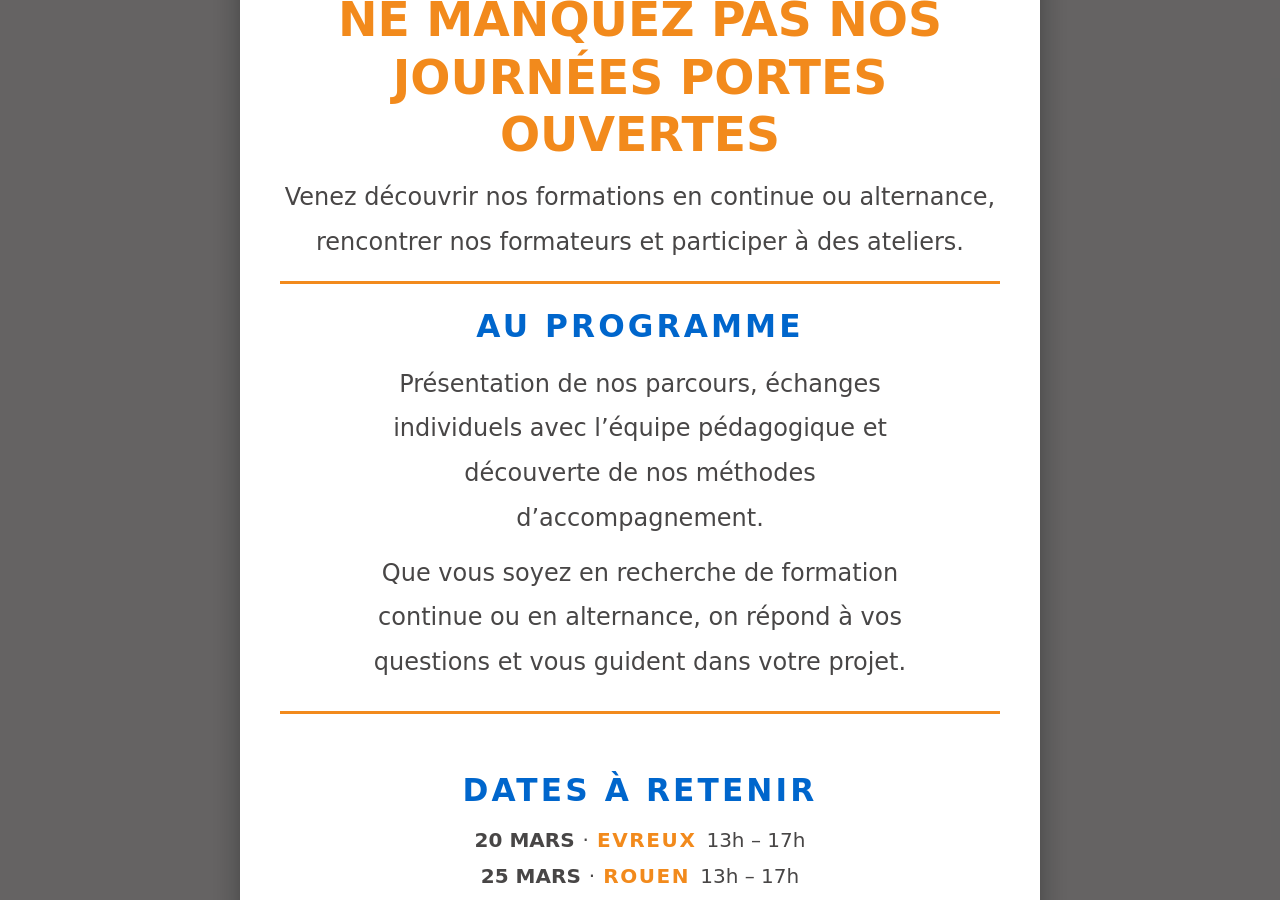
==== commit e4255053: "Ajustement couleur msf" ====
--- a/index.html
+++ b/index.html
@@ -40,7 +40,7 @@
           </p>
         </div>
       </section>
-
+      <div class="jpo-frontpage-rule"></div>
       <section class="jpo-frontpage-dates">
         <h2 class="jpo-frontpage-dates-title">Dates à retenir</h2>
 
--- a/modal.css
+++ b/modal.css
@@ -11,7 +11,7 @@
 }
 
 .jpo-overlay .jpo-link {
-  color: var(--secondary);
+  color: var(--primary);
   text-decoration: none;
   font-weight: var(--bold-weight);
 }
@@ -73,8 +73,8 @@
   text-align: center;
   text-transform: uppercase;
   font-weight: var(--bold-weight);
-  color: var(--on-surface-var);
-  font-size: calc(var(--display-small-font-size) * 1.4);     /* très gros */
+  color: var(--primary);
+  font-size: calc(var(--display-small-font-size) * 1.4);
   line-height: calc(var(--display-small-line-height) * 1.2);
 }
 
@@ -89,7 +89,7 @@
 /* Filet */
 .jpo-frontpage-rule {
   margin: 16px 0;
-  border-top: 3px solid var(--on-surface-var);
+  border-top: 3px solid var(--primary);
 }
 
 /* Corps */
@@ -109,7 +109,7 @@
   letter-spacing: 0.10em;
   text-align: center;
   margin-bottom: 10px;
-  color: var(--on-surface-var);
+  color: var(--secondary);
 }
 
 .jpo-frontpage-text {
@@ -127,7 +127,6 @@
   padding-left: 6vw;
   padding-right: 6vw;
   gap: unset;
-  border-top: 2px solid var(--on-surface-var);
 }
 
 .jpo-frontpage-dates-title {
@@ -136,7 +135,7 @@
   text-transform: uppercase;
   letter-spacing: 0.10em;
   margin-bottom: 10px;
-  color: var(--on-surface-var);
+  color: var(--secondary);
 }
 
 .jpo-frontpage-dates-list {
